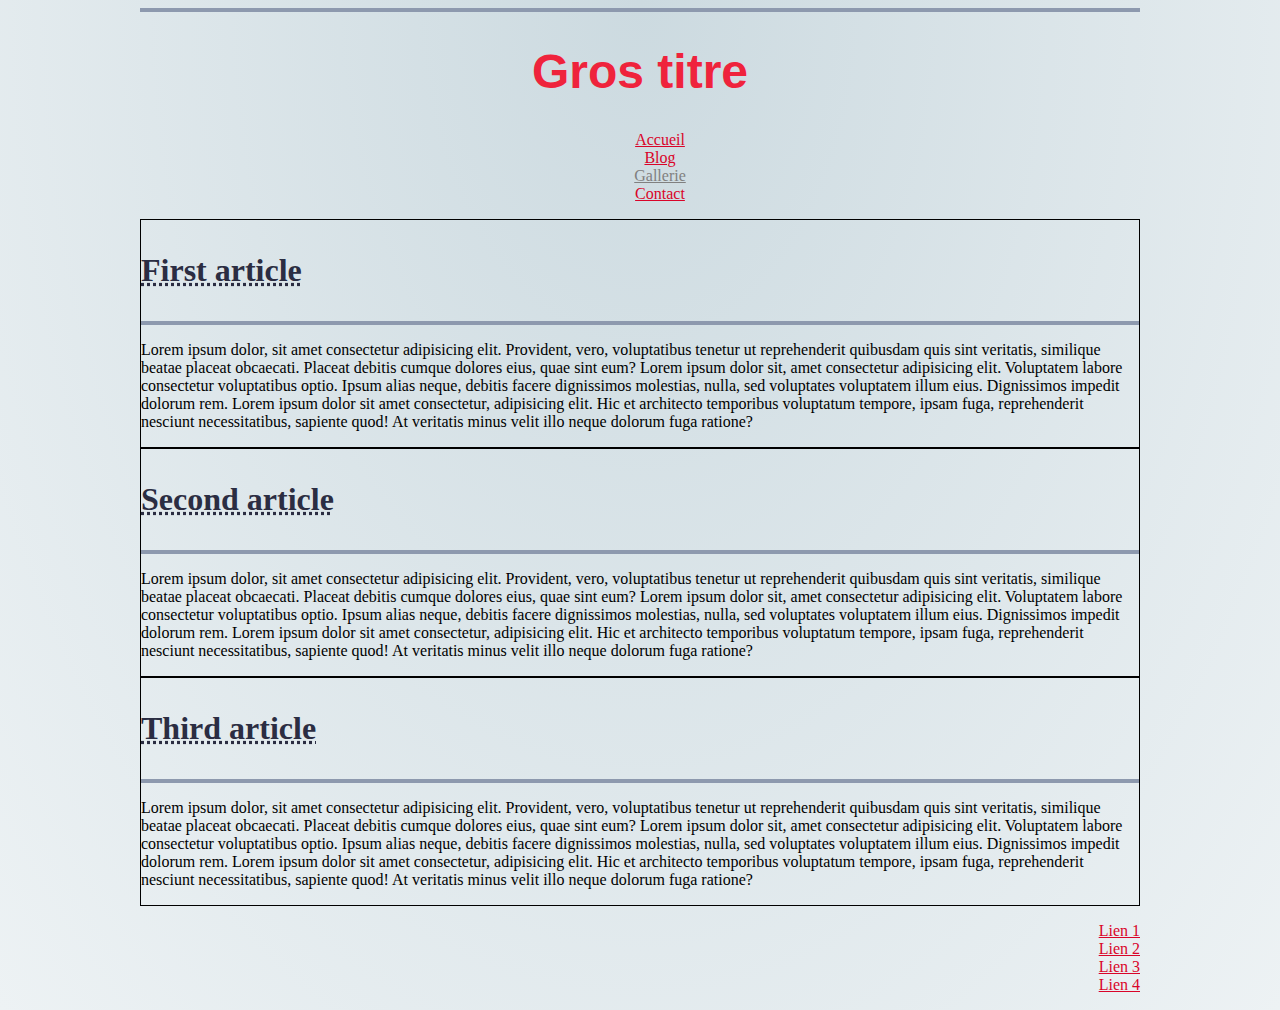
==== index.html @ b0dfba4d "Add files" ====
<!DOCTYPE html>
<html lang="en">
<head>
    <meta charset="UTF-8">
    <meta name="viewport" content="width=device-width, initial-scale=1.0">
    <link rel="stylesheet" href="style.css">
    <title>Accueil</title>
</head>
<body>
    <header>
        <img src="https://picsum.photos/800/200" alt="">
        <h1>Gros titre</h1>
        <nav>
            <ul>
                <li><a href="index.html">Accueil</a></li>
                <li><a href="#third">Blog</a></li>
                <li><a href="">Gallerie</a></li>
                <li><a href="contact.html">Contact</a></li>
            </ul>
        </nav>
    </header>
    <section>
        <article>
            <h3>First article</h3>
            <img src="https://picsum.photos/200/100" alt="">
            <p>Lorem ipsum dolor, sit amet consectetur adipisicing elit. Provident, vero, voluptatibus tenetur ut reprehenderit quibusdam quis sint veritatis, similique beatae placeat obcaecati. Placeat debitis cumque dolores eius, quae sint eum? Lorem ipsum dolor sit, amet consectetur adipisicing elit. Voluptatem labore consectetur voluptatibus optio. Ipsum alias neque, debitis facere dignissimos molestias, nulla, sed voluptates voluptatem illum eius. Dignissimos impedit dolorum rem. Lorem ipsum dolor sit amet consectetur, adipisicing elit. Hic et architecto temporibus voluptatum tempore, ipsam fuga, reprehenderit nesciunt necessitatibus, sapiente quod! At veritatis minus velit illo neque dolorum fuga ratione?</p>
        </article>
        <article>
            <h3>Second article</h3>
            <img src="https://picsum.photos/200/100" alt="">
            <p>Lorem ipsum dolor, sit amet consectetur adipisicing elit. Provident, vero, voluptatibus tenetur ut reprehenderit quibusdam quis sint veritatis, similique beatae placeat obcaecati. Placeat debitis cumque dolores eius, quae sint eum? Lorem ipsum dolor sit, amet consectetur adipisicing elit. Voluptatem labore consectetur voluptatibus optio. Ipsum alias neque, debitis facere dignissimos molestias, nulla, sed voluptates voluptatem illum eius. Dignissimos impedit dolorum rem. Lorem ipsum dolor sit amet consectetur, adipisicing elit. Hic et architecto temporibus voluptatum tempore, ipsam fuga, reprehenderit nesciunt necessitatibus, sapiente quod! At veritatis minus velit illo neque dolorum fuga ratione?</p>
        </article>
        <article>
            <h3 id="third">Third article</h3>
            <img src="https://picsum.photos/200/100" alt="">
            <p>Lorem ipsum dolor, sit amet consectetur adipisicing elit. Provident, vero, voluptatibus tenetur ut reprehenderit quibusdam quis sint veritatis, similique beatae placeat obcaecati. Placeat debitis cumque dolores eius, quae sint eum? Lorem ipsum dolor sit, amet consectetur adipisicing elit. Voluptatem labore consectetur voluptatibus optio. Ipsum alias neque, debitis facere dignissimos molestias, nulla, sed voluptates voluptatem illum eius. Dignissimos impedit dolorum rem. Lorem ipsum dolor sit amet consectetur, adipisicing elit. Hic et architecto temporibus voluptatum tempore, ipsam fuga, reprehenderit nesciunt necessitatibus, sapiente quod! At veritatis minus velit illo neque dolorum fuga ratione?</p>
        </article>
    </section>
    <footer>
        <ul>
            <li><a href="https://google.com">Lien 1</a></li>
            <li><a href="https://google.com">Lien 2</li>
            <li><a href="https://google.com">Lien 3</li>
            <li><a href="https://google.com">Lien 4</li>
        </ul>
    </footer>
</body>
</html>
---- style.css ----
body {
    background-image: radial-gradient(ellipse at top, #CCDAE0,#EDF2F4);
    width: 1000px;
    display: block;
    margin-left: auto;
    margin-right: auto;
}

header {
    text-align: center;
}

ul {
    list-style-type: none;
}

h1 {
    color: #EF233C;
    font-size: 3em;
    font-weight: bold;
    font-family: Impact, Haettenschweiler, 'Arial Narrow Bold', sans-serif;
}

h3 {
    color: #2B2D42;
    text-decoration: dotted underline;
    font-weight: bold;
    font-size: 2em;
}

article {
    border: solid black 1px;
}

img {
    border: solid 2px #8D99AE;
    display: block;
    margin-left: auto;
    margin-right: auto;
}

footer {
    text-align: right;
}

a {
    color: #D90429;
}

a:visited {
    color: grey;
}

a:hover {
    color: #2B2D42;
}

b {
    color: red;
}
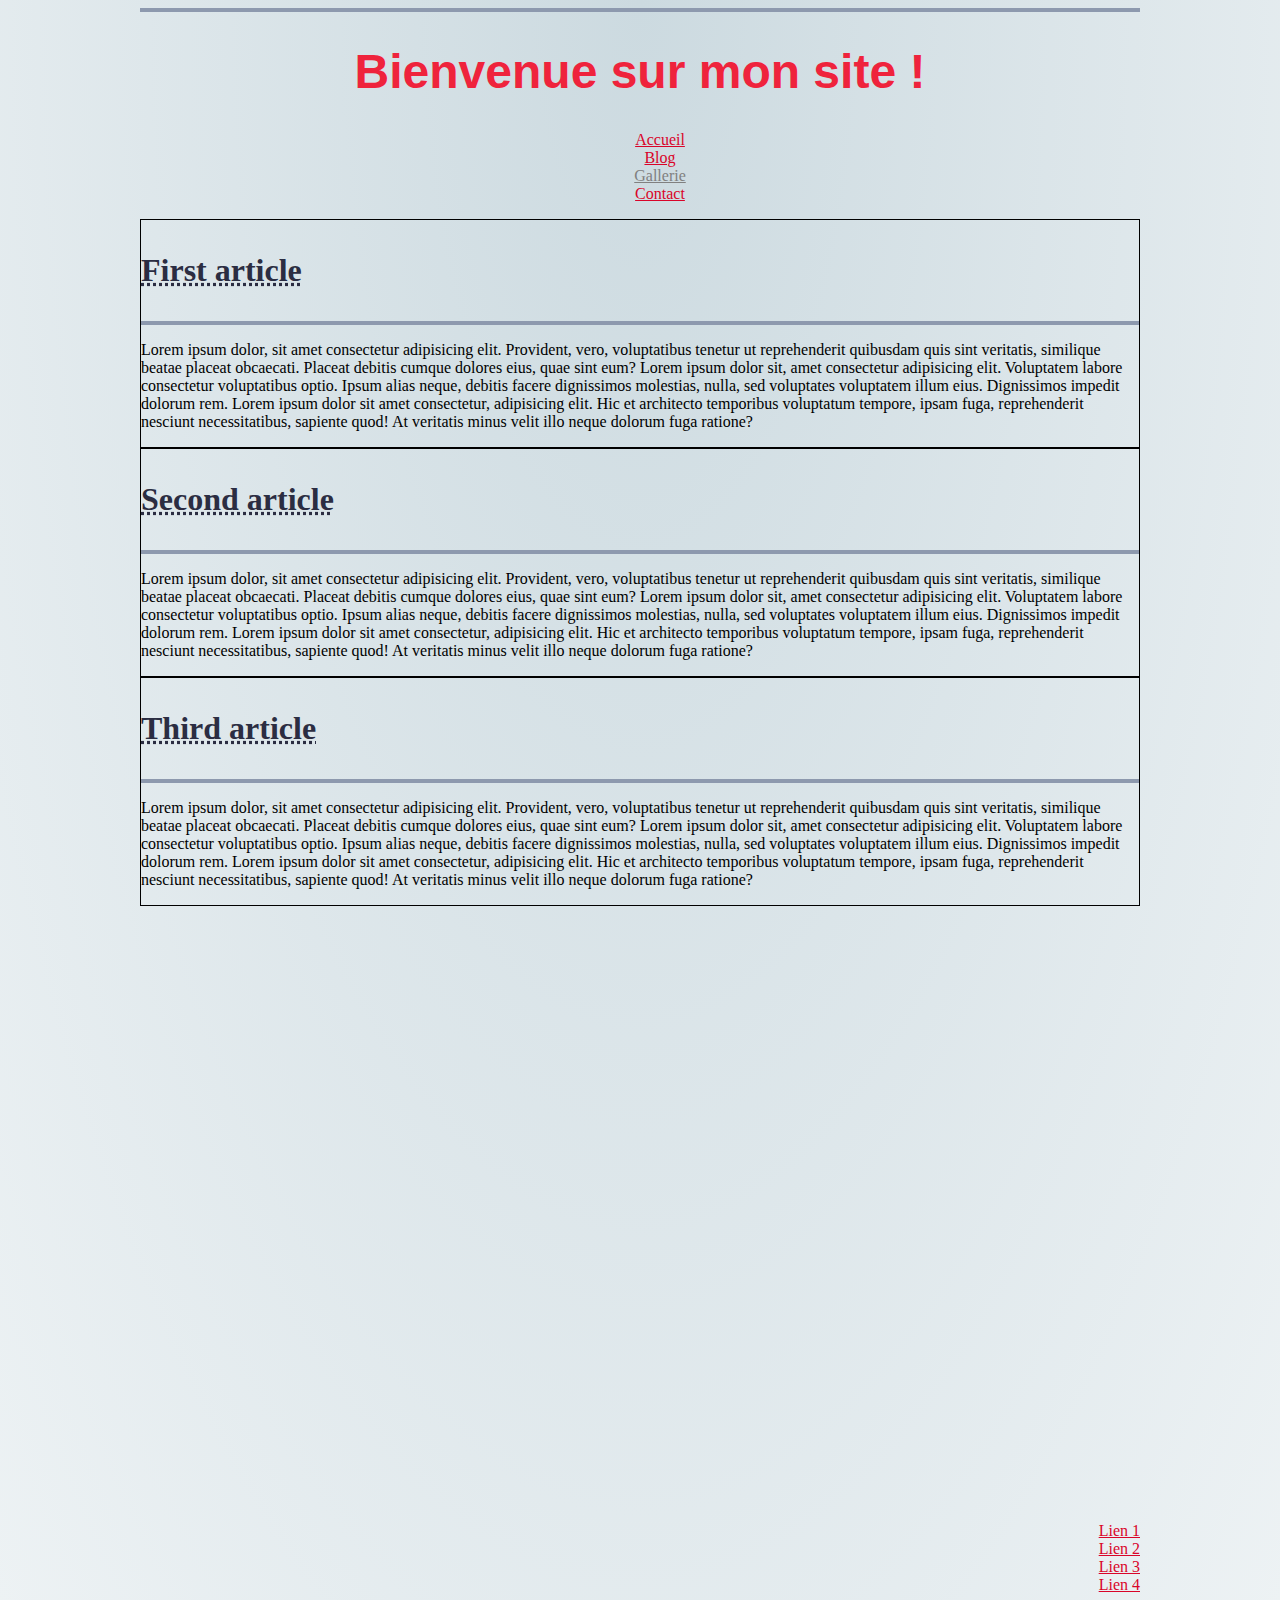
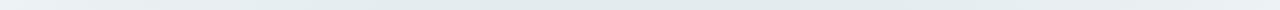
==== commit 8b097e93: "Add video" ====
--- a/index.html
+++ b/index.html
@@ -9,7 +9,7 @@
 <body>
     <header>
         <img src="https://picsum.photos/800/200" alt="">
-        <h1>Gros titre</h1>
+        <h1>Bienvenue sur mon site !</h1>
         <nav>
             <ul>
                 <li><a href="index.html">Accueil</a></li>
@@ -36,12 +36,15 @@
             <p>Lorem ipsum dolor, sit amet consectetur adipisicing elit. Provident, vero, voluptatibus tenetur ut reprehenderit quibusdam quis sint veritatis, similique beatae placeat obcaecati. Placeat debitis cumque dolores eius, quae sint eum? Lorem ipsum dolor sit, amet consectetur adipisicing elit. Voluptatem labore consectetur voluptatibus optio. Ipsum alias neque, debitis facere dignissimos molestias, nulla, sed voluptates voluptatem illum eius. Dignissimos impedit dolorum rem. Lorem ipsum dolor sit amet consectetur, adipisicing elit. Hic et architecto temporibus voluptatum tempore, ipsam fuga, reprehenderit nesciunt necessitatibus, sapiente quod! At veritatis minus velit illo neque dolorum fuga ratione?</p>
         </article>
     </section>
+    <div id="movie">
+    <iframe src="https://youtube.com/embed/FTgjgyuivfk?si=dNbtjmdrXfRUYWVu" frameborder="0" height="600" width="1000"></iframe>
+    </div>
     <footer>
         <ul>
             <li><a href="https://google.com">Lien 1</a></li>
-            <li><a href="https://google.com">Lien 2</li>
-            <li><a href="https://google.com">Lien 3</li>
-            <li><a href="https://google.com">Lien 4</li>
+            <li><a href="https://google.com">Lien 2</a></li>
+            <li><a href="https://google.com">Lien 3</a></li>
+            <li><a href="https://google.com">Lien 4</a></li>
         </ul>
     </footer>
 </body>
--- a/style.css
+++ b/style.css
@@ -57,4 +57,9 @@
 
 b {
     color: red;
+}
+
+iframe {
+    display: block;
+    margin: auto;
 }